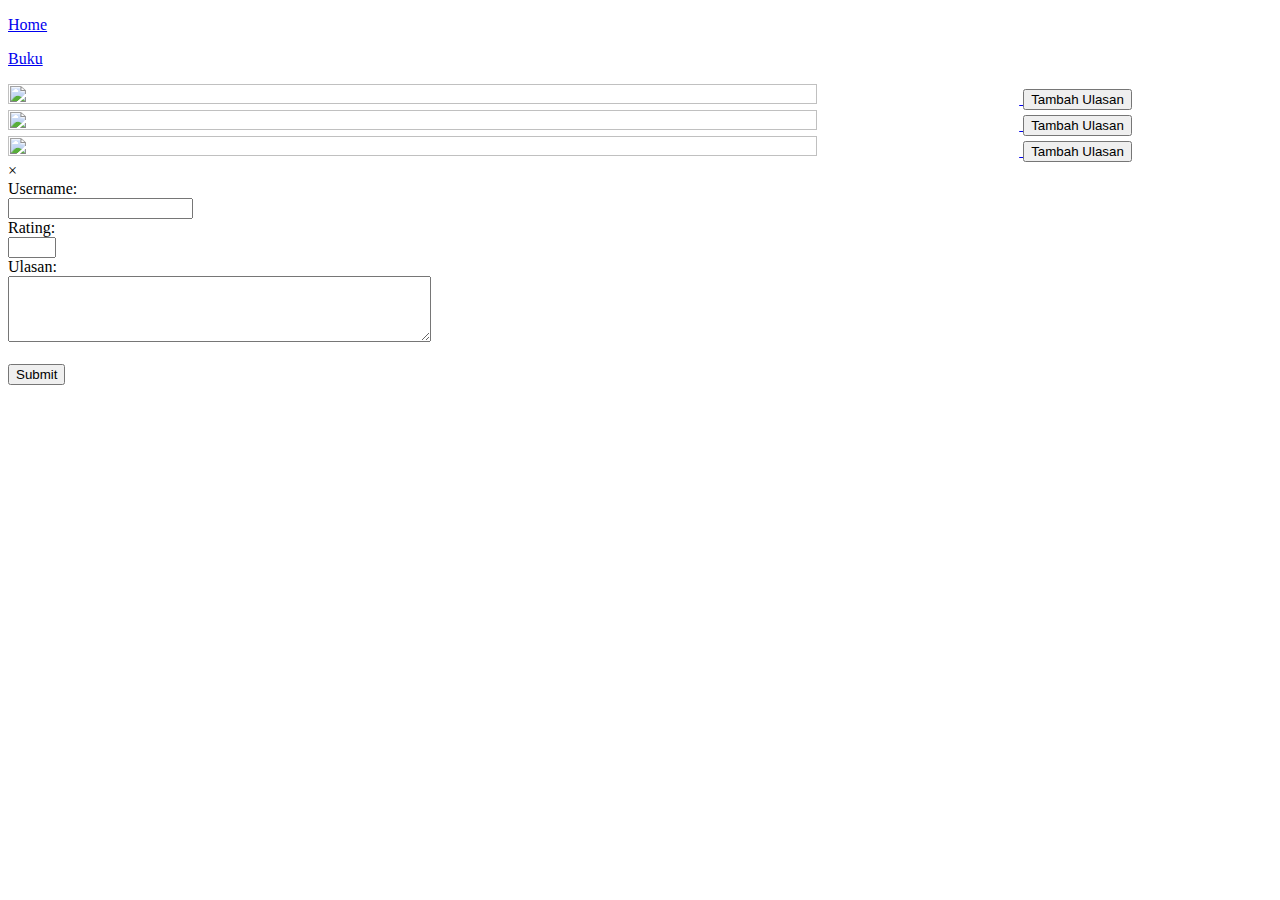
==== buku.html @ e41b434a "Add files via upload" ====
<!DOCTYPE html>
<html lang="en">
<head>
    <meta charset="UTF-8">
    <link rel="stylesheet" href="style.css">
    <meta name="viewport" content="width=device-width, initial-scale=1.0">
    <title>Document</title>
</head>
<body>
    <div class="navbar">
        <nav class="home">
            <a href="index.html">
                <p>Home</p>
            </a>
        </nav>
        <nav class="buku">
            <a href="buku.html">
                <p>Buku</p>
            </a>
        </nav>
    </div>
    <div class="content">
        <nav class="conten1">
            <div class="conten1">
                <a href="#">
                    <img src="mariposa.jpg" width="80%" height="80%">
                </a>
                <button class="tmbhbtn" data-target="Tmptulasan1">Tambah Ulasan</button>
            </div>
            <div class="Tmptulasan" id="Tmptulasan1"></div>
        </nav>
        <nav class="conten1">
            <div class="conten1">
                <a href="#">
                    <img src="dilan.jpg" width="80%" height="80%">
                </a>
                <button class="tmbhbtn" data-target="Tmptulasan2">Tambah Ulasan</button>
            </div>
            <div class="Tmptulasan" id="Tmptulasan2"></div>
        </nav>
        <nav class="conten1">
            <div class="conten1">
                <a href="#">
                    <img src="melihat api bekerja.jfif.jpg" width="80%" height="80%">
                </a>
                <button class="tmbhbtn" data-target="Tmptulasan3">Tambah Ulasan</button>
            </div>
            <div class="Tmptulasan" id="Tmptulasan3"></div>
        </nav>
    </div>

    <!-- Modal -->
    <div id="myModal" class="modal">
        <div class="modal-content">
            <span class="close">&times;</span>
            <form id="reviewForm">
                <label for="username">Username:</label><br>
                <input type="text" id="username" name="username" required><br>
                <label for="rating">Rating:</label><br>
                <input type="number" id="rating" name="rating" min="1" max="5" required><br>
                <label for="ulasan">Ulasan:</label><br>
                <textarea id="ulasan" name="ulasan" rows="4" cols="50" required></textarea><br><br>
                <input type="submit" value="Submit">
            </form>
        </div>
    </div>

    <script src="script.js" type="module"></script>
</body>
</html>
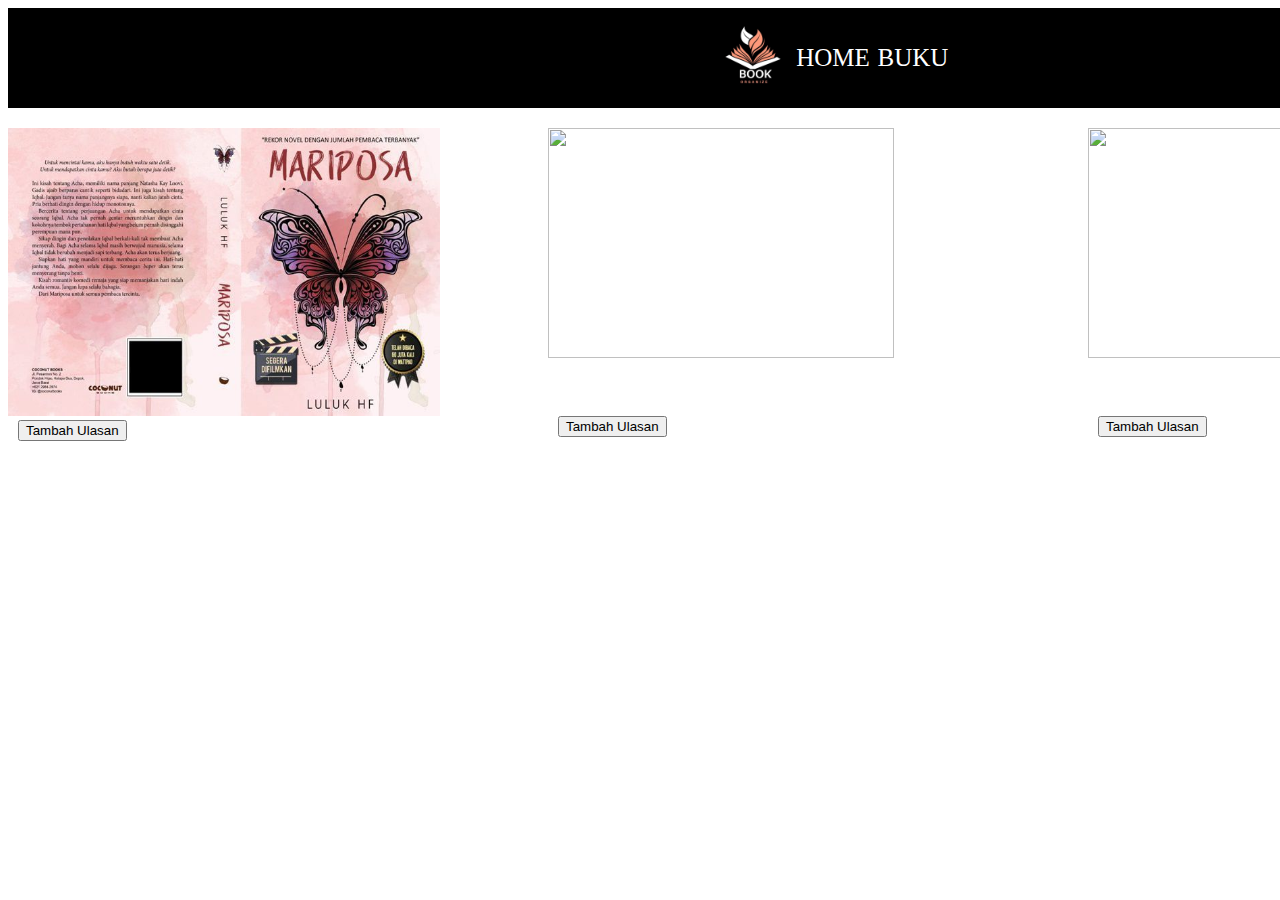
==== commit cc95b8ce: "buku.html" ====
--- a/buku.html
+++ b/buku.html
@@ -8,16 +8,22 @@
 </head>
 <body>
     <div class="navbar">
+        <nav>
+            <img src="logo.jpg" height="100px" width="100px" >
+        </nav>
         <nav class="home">
-            <a href="index.html">
-                <p>Home</p>
+            <a href="index.html" class="navbarA">
+                <p>HOME</p>
             </a>
         </nav>
         <nav class="buku">
-            <a href="buku.html">
-                <p>Buku</p>
+            <a href="buku.html" class="N">
+                <p>BUKU</p>
             </a>
         </nav>
+
+
+
     </div>
     <div class="content">
         <nav class="conten1">
@@ -41,7 +47,7 @@
         <nav class="conten1">
             <div class="conten1">
                 <a href="#">
-                    <img src="melihat api bekerja.jfif.jpg" width="80%" height="80%">
+                    <img src="melihat api bekerja.jfif" width="80%" height="80%">
                 </a>
                 <button class="tmbhbtn" data-target="Tmptulasan3">Tambah Ulasan</button>
             </div>
--- a/style.css
+++ b/style.css
@@ -0,0 +1,101 @@
+.navbar{
+    background-color: black;
+    width: 180vh;
+    height: 100px;
+    text-decoration: none;
+    display: flex;
+    align-items: center;
+    justify-content: center;
+}
+.navbar a{
+text-decoration: none;
+font-size: 25px;
+color: white;
+}
+.navbar nav{
+    margin-left: 30px;
+
+    width: 50px;
+    height: 30px;
+    display: flex;
+    align-items: center;
+    justify-content: center;
+}
+.content{
+    background-color: rgb(255, 255, 255);
+    width: 180vh;
+    height: 80vh;
+    display: flex;
+
+    justify-content: center;
+}
+.conten1{
+    margin-top: 10px;
+    width: 60vh;
+    height: 40vh;
+    background-color:white;
+    align-items: center;
+    justify-content: center;
+
+}
+.gambarcontent1{
+    margin-top: 100px;
+    align-items: center;
+    display: flex;
+    justify-content: center;
+}
+.textcontent1{
+    align-items: center;
+    display: flex;
+    justify-content: center;
+}
+.conten1 button{
+    margin-left: 10px;
+
+}
+.Tmptulasan1{
+    border: solid 1px black;
+    height: 40vh;
+    width: 50vh;
+}
+.Tmptulasan2{
+    border: solid 1px black;
+    height: 40vh;
+    width: 50vh;
+}
+.Tmptulasan3{
+    border: solid 1px black;
+    height: 40vh;
+    width: 50vh;
+}
+.modal {
+    display: none; 
+    position: fixed; 
+    z-index: 1; 
+    left: 0;
+    top: 0;
+    width: 100%; 
+    height: 100%; 
+    overflow: auto; 
+    background-color: rgb(0,0,0); 
+    background-color: rgba(0,0,0,0.4); 
+}
+.modal-content {
+    background-color: #fefefe;
+    margin: 15% auto; 
+    padding: 20px;
+    border: 1px solid #888;
+    width: 80%; 
+}
+.close {
+    color: #aaa;
+    float: right;
+    font-size: 28px;
+    font-weight: bold;
+}
+.close:hover,
+.close:focus {
+    color: black;
+    text-decoration: none;
+    cursor: pointer;
+}